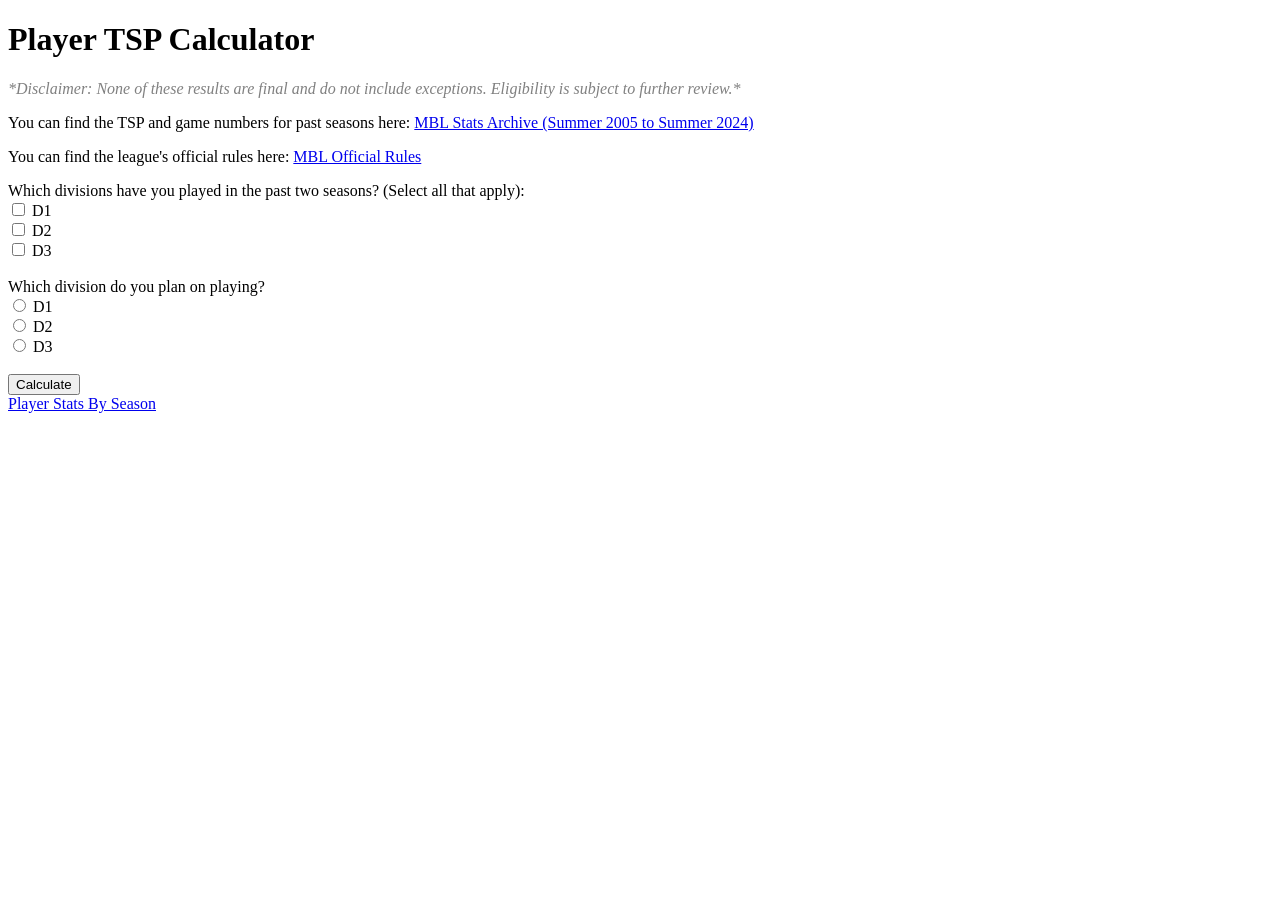
==== index.html @ e138371d "Add files via upload" ====
<!DOCTYPE html>
<html lang="en">
<head>
    <meta charset="UTF-8">
    <meta name="viewport" content="width=device-width, initial-scale=1.0">
    <title>Player Eligibility</title>
    <link rel="stylesheet" href="styles.css">
</head>
<body>

    <form id="playerForm">
        <h1>Player TSP Calculator</h1>

       <p id="disclaimer" style="font-style: italic; color: gray; display: block;">
            *Disclaimer: None of these results are final and do not include exceptions. Eligibility is subject to further review.*
       </p>

        <p>
        You can find the TSP and game numbers for past seasons here: 
        <a href="https://cdn1.sportngin.com/attachments/document/0123/5681/MBL_Stats_Archive_-_All_Divisions_-_Summer_2005_to_Summer_2024.xlsx?_gl=1*wjolzs*_ga*ODY0NDE5MzI0LjE3NDE0NjMyNTA.*_ga_PQ25JN9PJ8*MTc0MjgyOTIyOC4xOC4xLjE3NDI4Mjk1OTYuNjAuMC4w#" target="_blank">
            MBL Stats Archive (Summer 2005 to Summer 2024)
        </a>
        </p>

        <!-- Link to the search page -->
<!--         <a href="https://mmkanawati.github.io/player_tsp_calculator/search">Player Search</a> -->

        <p>
        You can find the league's official rules here: 
        <a href="https://www.mbleague.com/rules" target="_blank">
            MBL Official Rules
        </a>
        </p>
        
        <!-- Divisions Played Checkbox -->
        <label for="divisionsPlayed">Which divisions have you played in the past two seasons? (Select all that apply):</label><br>
        <input type="checkbox" id="d1" name="divisionsPlayed" value="D1"> D1<br>
        <input type="checkbox" id="d2" name="divisionsPlayed" value="D2"> D2<br>
        <input type="checkbox" id="d3" name="divisionsPlayed" value="D3"> D3<br><br>

        <!-- Divisions Planned Radio -->
        <label for="divisionsPlanned">Which division do you plan on playing?</label><br>
        <input type="radio" id="planD1" name="divisionsPlanned" value="D1"> D1<br>
        <input type="radio" id="planD2" name="divisionsPlanned" value="D2"> D2<br>
        <input type="radio" id="planD3" name="divisionsPlanned" value="D3"> D3<br><br>

        <p id="note" style="display: none;"><strong>Note:</strong> If the player has played fewer than 10 games in the past 2 seasons in a division, include a third season to reach a minimum of 10 games.</p>

        <!-- TSP and Games Input (Initially Hidden) -->
        <div id="D1Fields" class="divisionFields" style="display: none;">
            <label for="D1TSP">Enter the total # of TSP in the past 2 seasons for D1:</label>
            <input type="number" id="D1TSP" name="D1TSP" step="any"><br>
            <label for="D1Games">Enter the total # of games played in the past 2 seasons for D1:</label>
            <input type="number" id="D1Games" name="D1Games"><br><br>
        </div>

        <div id="D2Fields" class="divisionFields" style="display: none;">
            <label for="D2TSP">Enter the total # of TSP in the past 2 seasons for D2:</label>
            <input type="number" id="D2TSP" name="D2TSP" step="any"><br>
            <label for="D2Games">Enter the total # of games played in the past 2 seasons for D2:</label>
            <input type="number" id="D2Games" name="D2Games"><br><br>
        </div>

        <div id="D3Fields" class="divisionFields" style="display: none;">
            <label for="D3TSP">Enter the total # of TSP in the past 2 seasons for D3:</label>
            <input type="number" id="D3TSP" name="D3TSP" step="any"><br>
            <label for="D3Games">Enter the total # of games played in the past 2 seasons for D3:</label>
            <input type="number" id="D3Games" name="D3Games"><br><br>
        </div>

        <button type="submit">Calculate</button>
    </form>

    <!-- Link to the search page with a box at the bottom -->
    <div class="new-line"></div>
    <div class="bottom-box">
        <a href="https://mmkanawati.github.io/player_tsp_calculator/search" class="link">Player Stats By Season</a>
    </div>

    <div id="result"></div>

    <script src="app.js"></script>
</body>
</html>
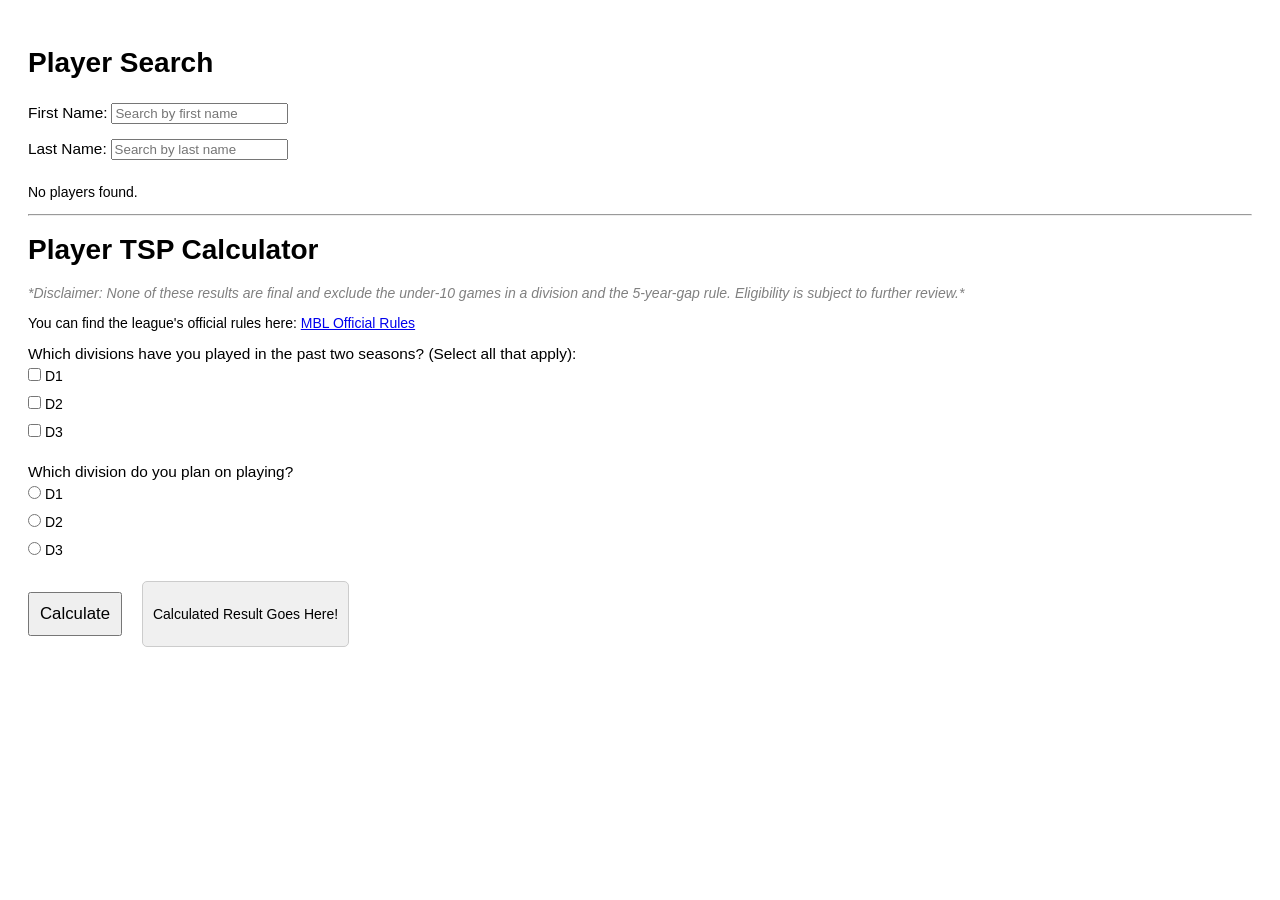
==== commit cde6a47a: "Rename tsp-calculator.html to index.html" ====
--- a/index.html
+++ b/index.html
@@ -3,27 +3,35 @@
 <head>
     <meta charset="UTF-8">
     <meta name="viewport" content="width=device-width, initial-scale=1.0">
-    <title>Player Eligibility</title>
-    <link rel="stylesheet" href="styles.css">
+    <title>Player Search</title>
+    <link rel="stylesheet" href="style.css">
 </head>
 <body>
 
+    <h1>Player Search</h1>
+
+    <div>
+        <label for="firstNameSearch">First Name:</label>
+        <input type="text" id="firstNameSearch" placeholder="Search by first name">
+    </div>
+    <div>
+        <label for="lastNameSearch">Last Name:</label>
+        <input type="text" id="lastNameSearch" placeholder="Search by last name">
+    </div>
+
+<!--     <button type="button" id="searchButton">Search</button> -->
+
+    <div id="results"></div>
+
+    <hr>
+
+    
     <form id="playerForm">
         <h1>Player TSP Calculator</h1>
 
        <p id="disclaimer" style="font-style: italic; color: gray; display: block;">
-            *Disclaimer: None of these results are final and do not include exceptions. Eligibility is subject to further review.*
+            *Disclaimer: None of these results are final and exclude the under-10 games in a division and the 5-year-gap rule. Eligibility is subject to further review.*
        </p>
-
-        <p>
-        You can find the TSP and game numbers for past seasons here: 
-        <a href="https://cdn1.sportngin.com/attachments/document/0123/5681/MBL_Stats_Archive_-_All_Divisions_-_Summer_2005_to_Summer_2024.xlsx?_gl=1*wjolzs*_ga*ODY0NDE5MzI0LjE3NDE0NjMyNTA.*_ga_PQ25JN9PJ8*MTc0MjgyOTIyOC4xOC4xLjE3NDI4Mjk1OTYuNjAuMC4w#" target="_blank">
-            MBL Stats Archive (Summer 2005 to Summer 2024)
-        </a>
-        </p>
-
-        <!-- Link to the search page -->
-<!--         <a href="https://mmkanawati.github.io/player_tsp_calculator/search">Player Search</a> -->
 
         <p>
         You can find the league's official rules here: 
@@ -48,36 +56,38 @@
 
         <!-- TSP and Games Input (Initially Hidden) -->
         <div id="D1Fields" class="divisionFields" style="display: none;">
-            <label for="D1TSP">Enter the total # of TSP in the past 2 seasons for D1:</label>
+            <label for="D1TSP">Total TSP (Last 2 D1 Seasons):</label>
             <input type="number" id="D1TSP" name="D1TSP" step="any"><br>
-            <label for="D1Games">Enter the total # of games played in the past 2 seasons for D1:</label>
+            <label for="D1Games">Total games (Last 2 D1 Seasons):</label>
             <input type="number" id="D1Games" name="D1Games"><br><br>
         </div>
 
         <div id="D2Fields" class="divisionFields" style="display: none;">
-            <label for="D2TSP">Enter the total # of TSP in the past 2 seasons for D2:</label>
+            <label for="D2TSP">Total TSP (Last 2 D2 Seasons):</label>
             <input type="number" id="D2TSP" name="D2TSP" step="any"><br>
-            <label for="D2Games">Enter the total # of games played in the past 2 seasons for D2:</label>
+            <label for="D2Games">Total games (Last 2 D2 Seasons):</label>
             <input type="number" id="D2Games" name="D2Games"><br><br>
         </div>
 
         <div id="D3Fields" class="divisionFields" style="display: none;">
-            <label for="D3TSP">Enter the total # of TSP in the past 2 seasons for D3:</label>
+            <label for="D3TSP">Total TSP (Last 2 D3 Seasons):</label>
             <input type="number" id="D3TSP" name="D3TSP" step="any"><br>
-            <label for="D3Games">Enter the total # of games played in the past 2 seasons for D3:</label>
+            <label for="D3Games">Total games (Last 2 D3 Seasons):</label>
             <input type="number" id="D3Games" name="D3Games"><br><br>
         </div>
 
+<!--         <button type="submit">Calculate</button>
+        <div id="result"></div> -->
+        <div style="display: flex; align-items: center;">
         <button type="submit">Calculate</button>
+        <div id="result">
+<!--           <h3>Results</h3> -->
+            <p id="resultText">Calculated Result Goes Here!</p>
+        </div>
+    </div>
     </form>
 
-    <!-- Link to the search page with a box at the bottom -->
-    <div class="new-line"></div>
-    <div class="bottom-box">
-        <a href="https://mmkanawati.github.io/player_tsp_calculator/search" class="link">Player Stats By Season</a>
-    </div>
-
-    <div id="result"></div>
+<!--     <div id="result"></div> -->
 
     <script src="app.js"></script>
 </body>
--- a/style.css
+++ b/style.css
@@ -0,0 +1,100 @@
+body {
+  font-family: Arial, sans-serif;
+  padding: 20px;
+  font-size: 14px;
+}
+
+label {
+  font-size: 1.1em;
+}
+
+button {
+  font-size: 1.2em;
+  padding: 10px;
+  display: inline-block; /* Ensures the button stays inline with the result */
+}
+
+#result {
+  margin-left: 20px; /* Adds space between the button and the result */
+  display: inline-block; /* Ensures the result appears next to the button */
+  padding: 10px;
+  background-color: #f0f0f0;
+  border-radius: 5px;
+  border: 1px solid #ccc;
+}
+
+input, select {
+  margin: 5px 0 10px;
+}
+
+/* button {
+  font-size: 1.2em;
+  padding: 10px;
+} */
+
+.player {
+    border: 1px solid #ccc;
+    padding: 10px;
+    margin: 5px;
+    display: flex;
+    flex-wrap: wrap;  /* Allow wrapping to the next line if there is not enough space */
+    justify-content: space-between; /* Distribute space evenly */
+}
+
+.player-details {
+    display: flex;
+    flex-wrap: wrap;  /* Allow wrapping to the next line if needed */
+    justify-content: space-between;
+}
+
+.player-details div {
+    margin: 5px 10px;
+    flex: 1;  /* Allow the elements to stretch and take equal space */
+}
+
+.player-details div strong {
+    display: block;
+    margin-bottom: 5px;
+}
+
+table {
+    width: 100%;
+    border-collapse: collapse;
+}
+
+table, th, td {
+    border: 1px solid black;
+}
+
+th, td {
+    padding: 8px;
+    text-align: left;
+}
+
+#pagination button {
+    margin-right: 5px;
+}
+
+.new-line {
+    margin-bottom: 20px; /* Adds space before the box */
+}
+
+.bottom-box {
+    text-align: left; /* Centers the button */
+}
+
+.link {
+    display: inline-block;
+    padding: 15px 25px;
+    background-color: #4CAF50; /* Green background */
+    color: white;
+    text-decoration: none;
+    border-radius: 5px; /* Rounded corners */
+    font-size: 16px;
+    font-weight: bold;
+    transition: background-color 0.3s ease;
+}
+
+.link:hover {
+    background-color: #45a049; /* Darker green on hover */
+}
